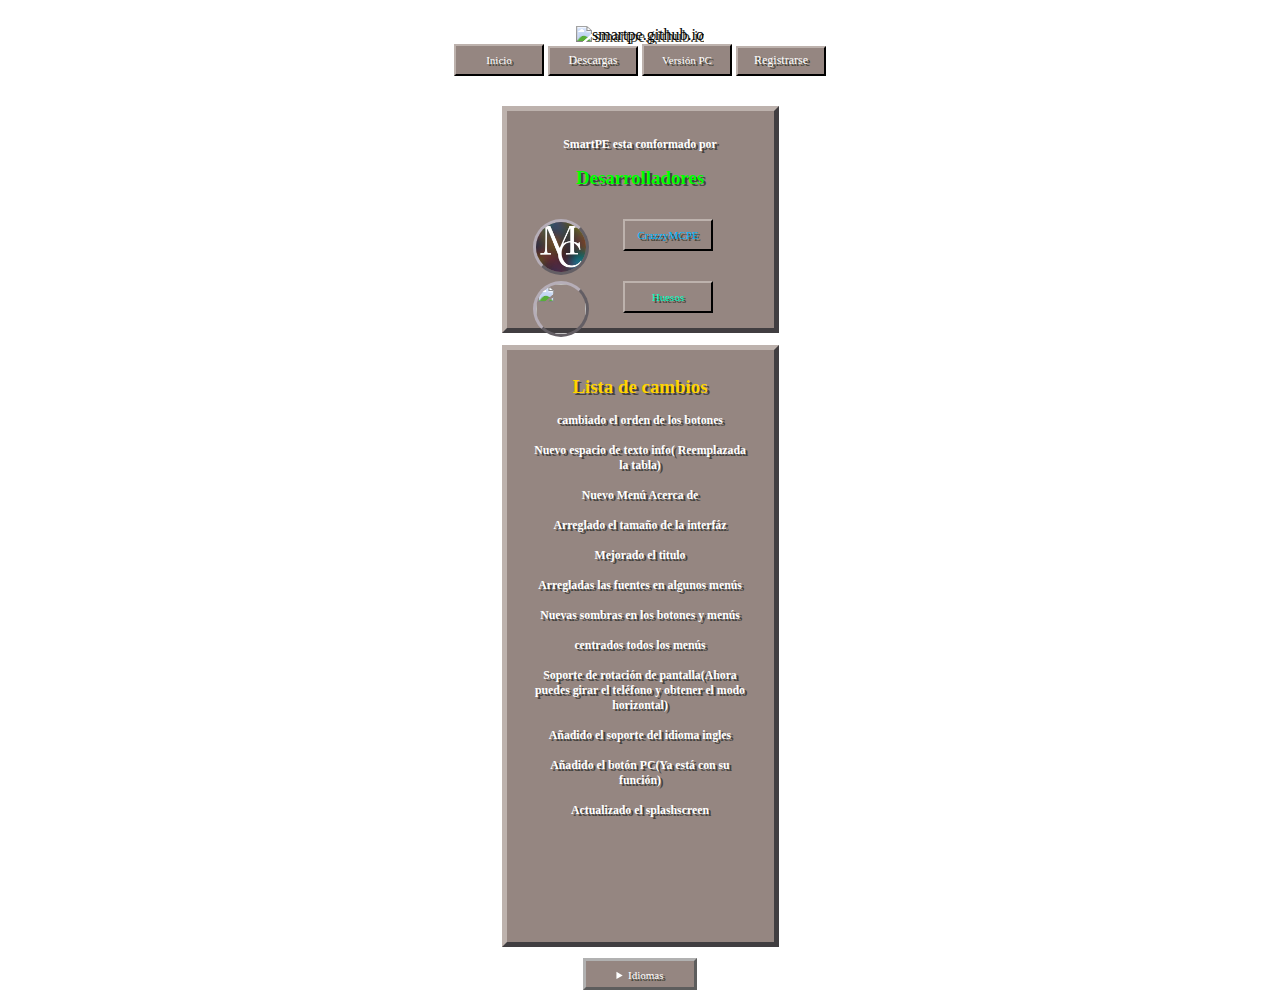
==== about.html @ a69294c7 "Added Round Profile Buttons Fixed a lot of bugs" ====
<!DOCTYPE html>
<html lang="es">
  <head><meta name="theme-color" content="#958681">
	
	  <meta charset="UTF-8" />
	  <meta http-equiv="X-UA-Compatible" content="IE=edge,chrome=1"> 
	<meta name="theme-color" content="#958681">
	<link rel="ICON" href="img/icon.ico" type="image/ico" />
	
	  <meta http-equiv="Content-Type" content="text/html; charset=UTF-8"/>
	  <meta name="viewport" content="width=device-width, initial-scale=1, maximum-scale=1"/>
		<title>Acerca de</title>
 <!--     <link rel="StyleSheet" href="CSS/styles.css" type="text/css"> -->
	  <div> 	<div class="container">
	  <!-- <header class="codrops-header">
		<nav class="codrops-demos">
		  <div class="center" -->
		<center>	<br> <img src="img/title.png" alt="smartpe.github.io" width="350" height="85">
		</center>
<!-- <style>
		body {
		background-image: url(img/bg.png);
		font-family:'volter';
		text-shadow: 3px 3px #3F3F33;
	}
		#mc {
  font-family:mcpe;
	}	
		@font-face {
  font-family:volter;
  src: url('fonts/volter.ttf');
}

@font-face {
  font-family:mcpe;
  src: url('fonts/mcpe.ttf');
}
input
		 
     {      font-size: 100px
            width: 90px;
            height: 8px;
            padding: 10px;
            background-color: #958681;
/*            box-shadow: 3px 3px #44423e; */
               border-color: #B1B1B1;
			   text-shadow: 2.8px 2.8px #44423e;
            color: #fff;
			   }      

	#NewTextLayout

	{ 
	width: 200px;
	background-image: url(img/NormalButton.png);
    height: 150px;
	text-shadow: 2.4px 2.4px #44423e;
	color: #fff;
	border-color: #cec642;
  	}
	
	
	#NewTextLayout:hover

	{ 
	width: 200px;
    height: 150px;
	text-shadow: 2.4px 2.4px #44423e;
	color: #cec642;
	border-color: #cec642;
  	}
	
	#NewTextLayout:active

	{ 
	width: 200px;
    height: 150px;
	text-shadow: 2.4px 2.4px #44423e;
	color: #cec642;
	border-color: #cec642;
  	}
	
	
	
	#boton:active

	{ 
	width: 200px;
    height: 150px;
	text-shadow: 2.4px 2.4px #44423e;
	color: #cec642;
	border-color: #cec642;
  	}
	
	
	
	
	/*	p
		{
		width: 130px;
        height: 180px;
		} */
		
		
	.outset {border-style: outset;}
	details:hover{
		color: #cec642;		
		
		}
		
		outset:hover{
		 border-color: #766B6B;
		 }
		
	h3:hover{
		background-color: #73656b;
		color: #cec642;
		font-color: #0f4ce1
		h3.outset {border-style: outset;}
}	
		
		
		summary.outset {border-style: outset;}
	details:hover{
		color: #cec642;	
		
}	
		
		
	summary:hover{
		background-color: #73656b;
		color: #cec642;	
		font-color: #0f4ce1
		
}
a.outset {border-style: outset;}
h3.outset {border-style: outset;}
h4.outside {border-style: outside;}
h3.dotted {border-style: dotted;}
h3.dashed {border-style: dashed;}
h3.solid {border-style: solid;}
h3.double {border-style: double;}
h3.groove {border-style: groove;}
h3.ridge {border-style: ridge;}
p.inset {border-style: inset;}
h3.outset {border-style: outset;}
h3.hidden {border-style: hidden;}	
		
h4
     {
            width: 80px;
            height: 205px;
            padding: 26px;
            background-color: #958681;
        /*    box-shadow: 8px 8px #44423e; */
       border-color: #B1B1B1;
}
	     h3
     {
            width: 200px;
            height: 95px;
            padding: 26px;
            background-color: #958681;
        /*    box-shadow: 8px 8px #44423e; */
       border-color: #B1B1B1;
		}  
		input:hover{
		background-color: #73656b;
		
		}
		
		 
		 
		 
		 summary
     {
            width: 92px;
            height: 10px;
            padding: 8px;
            background-color: #958681;
        /*    box-shadow: 2.8px 2.8px #44423e; */
		border-color: #B1B1B1;
			color: #fff;
			summary.outset {border-style: outset;}
         }       


div.title {
  text-align: center;
}
#bod {
		background-image: url(img/bg2.png);
		width:100%;
		height:500px;
		color:#fff;
}
#pbg {
	 	background-image: url(img/bg2.png);
}

}
/* De registro unicamente */
#boton {
		background-image: url(img/NormalButton.png);
		color:#FFFFFF;
		height:30px;
		font-family:'volter';
		text-shadow:2.8px 2.8px #3F3F33;
}
#boton:hover{
width: 200px;
    height: 150px;
        font-size: 2px;
		background-color: #73656b;
		color: #cec642;
		text-shadow:2.8px 2.8px #3F3F33;
}


#entrada {
		border:solid rbg(107,97,99);
		background-color: rgb(58,53,49);
		font-family:'volter';
		color:#fff;
		height:30px;
		text-shadow:2.8px 2.8px #3F3F33;
}

/* */
#chb {
		font-size:20px;
		text-shadow:3.1px 3.1px #3F3F33; 
		
}
#lel {
 		font-size:20px;
		text-shadow:3.1px 3.1px #3F3F33;
	    color: #cec642
}
/*unSelectable text */



-webkit-user-select: none; /* Chrome/Safari */ -moz-user-select: none; /* Firefox */ -ms-user-select: none; /* IE10+ */ /* Rules below not implemented in browsers yet */ -o-user-select: none; user-select: none;

  

		</style>
		
	-->	
		
		
		
  <style>
	#NewLayout

	{ 
	width: 100px;
	background-image: url(img/NormalButton.png);
    height: 100px;
	text-shadow: 2.2px 2.2px #44423e;
	color: #fff;
	border-color: #bdb2ad #958E95 #958E95 #bdb2ad;
	/* First is top,second is right,third is bottom,four is left,*/
	border-style: outset;
  	border-radius:30px;
		}  
		input:hover{
		color: yellow;
		background-color: #73656b;
		
		}
	
		
		
/*	#DirtButton

	{ 
	width: 200px;
 background-image: url(img/db.png
  height: 150px;
	text-shadow: 2.4px 2.4px #44423e;
	color: #cec642;
	border-color: #cec642;
  	}

	 #DirtButton:hover

	{ 
	width: 200px;
 background-image: url(img/db1.png
  height: 150px;
	text-shadow: 2.4px 2.4px #44423e;
	color: #cec642;
	border-color: #cec642;
  	}
		
		summary:active
		{
		background-color: #73656b;
		color: color: #cec642;
		text-shadow:3.3px 3.3px #3F3F33;
		}
		*/
	/*	h8
		{
		background-image: url(img/Button.png);
		color: #fff;
		height: 100px;
		width: 50px;
		font-size: 8px;
		} */
		
		#NewTextLayout1

	{ 
	width: 215px;
	background-image: url(img/NormalButton.png);
    height: 540px;
	text-shadow: 2.4px 2.4px #44423e;
	color: #fff;
	border-color: #bdb2ad #958E95 #958E95 #bdb2ad;

  	}
		
		
		
		#NewTextLayout

	{ 
	width: 215px;
	background-image: url(img/NormalButton.png);
    height: 165px;
	text-shadow: 2.4px 2.4px #44423e;
	color: #fff;
	border-color: #bdb2ad #958E95 #958E95 #bdb2ad;
  	}
	
	
	/* #NewTextLayout:hover

	{ 
	width: 200px;
    height: 150px;
	text-shadow: 3.3px 3.3px #44423e;
	color: #cec642;
/*	border-color: #686060; */
	NewTextLayout:hover.inset {border-style: inset;}
  	}
	*/
/*	#NewTextLayout:active

	{ 
	width: 200px;
    height: 150px;
	text-shadow: 3.3px 3.3px #44423e;
	color: #cec642;
	border-color: #cec642; 
  	}
	*/
		
		
		
		
		#br
		{
		font-size: 15px;
		color: #cec642;
		
		}
		
		
	.outset {border-style: outset;}
	details:hover{
		color: #cec642;		
		
		}
		
		outset:hover{
		 border-color: #766B6B;
		 }
		
	/* h3:hover{
		background-color: #73656b;
		color: #cec642;
		font-color: #0f4ce1
		border-style: inset;
	
}	*/
		
		
	summary:hover{
		background-color: #73656b;
		color: yellow;
		text-shadow:3.3px 3.3px #3F3F33;
		border-style: inset;
}
a.outset {border-style: outset;}
br:hover.inset {border-style: inset;}
h4.outside {border-style: outside;}
h3.dotted {border-style: dotted;}
h3.dashed {border-style: dashed;}
h3.solid {border-style: solid;}
h3.double {border-style: double;}
h3.groove {border-style: groove;}
h3.ridge {border-style: ridge;}
h3.inset {border-style: inset;}
h3.outset {border-style: outset;}
h3.hidden {border-style: hidden;}	
		
h4
     {
            width: 80px;
            height: 205px;
            padding: 26px;
            background-color: #958681;
        /*    box-shadow: 8px 8px #44423e; */
       border-color: #B1B1B1;
}
	     h3
     {
            width: 170px;
            height: 95px;
            padding: 26px;
            background-color: #958681;
        /*    box-shadow: 8px 8px #44423e; */
       border-color: #bdb2ad #524952 #524952 #bdb2ad;
	   border-width: 5px;
		}  
		
		input:hover{
		color: yellow;
		background-color: #73656b;
		
		}
		input:hover
		{
		color: yellow;
		}
		
		 input	 
     {  
	 background-color: #958681;
		color:#FFFFFF;
		width: 90px;
		height: 32px;
		font-family:'volter';
		text-shadow:2.2px 2.2px #3F3F33;
		font-size: 11px;   
		border-width: 2px;
		border-color: #bdb2ad #292829 #292829 #bdb2ad;
		border-style: outset;
		} 
		 #input
		 
     {      font-size: 60px
            width: 90px;
            height: 10px;
            padding: 10px;
            background-color: #958681;
			border-style: inset;
/*            box-shadow: 2.3px 2.3px #44423e; */
               border-color: #fff;			 
			 text-shadow: 2.3px 2.3px #44423e;
         }      
		 
		 
		 
		 summary
     {
            width: 92px;
            height: 10px;
            padding: 8px;
            background-color: #958681;
        /*    box-shadow: 2.4px 2.4px #44423e; */
		border-color: #B1B1B1;
			color: #fff;
text-shadow: 2.3px 2.3px #3F3F33;
			summary.outset {border-style: outset;}
  font-size: 11px; 
  border-width: 3px;
         }       
@font-face {
  font-family:volter;
  src: url('fonts/volter.ttf');
}
@font-face {
  font-family:mcpe;
  src: url('fonts/mcpe.ttf');
}
body {
		background-image: url(img/bg.png);
		font-family:'volter';
		text-shadow: 2.4px 2.4px #3F3F33;
		
}
div.title {
  text-align: center;
}
#bod {
		background-image: url(img/bg2.png);
		width:100%;
		height:500px;
		color:#fff;
}
#pbg {
	 	background-image: url(img/bg2.png);
}
#mc {
  font-family:mcpe;
}
/* De registro unicamente */
#boton {
		background-color: #958681;
		color:#FFFFFF;
		width: 90px;
		height: 30px;
		font-family:'volter';
		text-shadow:2.3px 2.3px #3F3F33;
		font-size: 12px;
		border-style: outset;
		border-color:  #bdb2ad #292829 #292829 #bdb2ad;
}
#boton:hover{
		background-color: #73656b;
	    color: yellow;
		text-shadow:3.3px 3.3px #3F3F33;
		font-size: 12px;
		border-style: inset;
}
#boton:active {
		background-color: #73656b;
		color: yellow;
		font-size: 12px;
		border-style: inset;
}
#entrada {
		border:solid rbg(107,97,99);
		background-color: rgb(58,53,49);
		font-family:'volter';
		color:#fff;
		height:30px;
		text-shadow:2.4px 2.4px #3F3F33;
}

/*
#chb {
		font-size:20px;
		text-shadow:2.4px 2.4px #3F3F33; 
		
}
#lel {
 		font-size:20px;
		text-shadow:2.4px 2.4px #3F3F33;
	    color: #cec642
}
/*unSelectable text */
#img
{
border-style: outset;
border-radius: 50px;
border-color: #B6AEB8 #B6AEB8 #B6AEB8 #B6AEB8;
height: 50px;
width: 50px;
}
#img:hover
{
border-style: inset;
border-radius: 50px;
border-color: #B6AEB8 #B6AEB8 #B6AEB8 #B6AEB8;
}

-webkit-user-select: none; /* Chrome/Safari */ -moz-user-select: none; /* Firefox */ -ms-user-select: none; /* IE10+ */ /* Rules below not implemented in browsers yet */ -o-user-select: none; user-select: none;

  </style>
</head>

	<body>
	<!--<center>  <input align="left" style="font-size:10%" id=boton type="submit" onclick="location.href='WhatsNew.html';" value="Que hay nuevo?"/> <br> <br> <br>
	</center>  
   <table height=50 width=100% border=0>
	 

		
	
  </table> -->
	 
	<tr>
	 <div class="title">
	   <input  type="submit" onclick="location.href='main.html';" value="Inicio"/>
	   <input id=boton type="submit" onclick="location.href='Descargas.html';" value="Descargas"/> 
	     <input  type="submit" onclick="location.href='index.html';" value="Versión PC"/> 
	  <input id=boton type="submit" onclick="location.href='registro.html';" value="Registrarse"/> 
	   <!--  <input id=boton type="submit" onclick="location.href='sesionmob.html';" value="Iniciar Sesión"/> -->
	<!--   <input type="submit" onclick="location.href='about.html';" value="Acerca de"/> -->
	
  <br> 
<br>
	<!--  <table height=20px>
		<tr>
	  </table>

	  <table id=bod width=100% height=340px border=5px>
		<tr>
		<td border=5>SmartPE esta conformado por
		<br><br> 
	 
		  <center>  <input id=boton type="submit" style="color:#00FFC2;" onclick="location.href='https://twitter.com/CrazzyMCPE';" value="CrazzyMCPE" /> </center> <!-- <img align="middle" src="img/pic/Cpp.png" alt="Crazzy's PP" width="50" height="50"/>
		 <br> <center>
	    <img src="https://pbs.twimg.com/profile_images/641850658988146692/8sb8JoB8_bigger.jpg" alt="RedstoneGunMade Pic" /> 
		  <input id=boton type="submit" style="color:#ff0000;" onclick="location.href='https://twitter.com/RedstoneGunMade';" value="RedstoneGunMade" /> </center>
		<br> <center>
		<img src="https://pbs.twimg.com/profile_images/639269910007287810/5BaCNiOB_bigger.jpg" alt="Huesos1202 Pic" /> 
		  <input id=boton type="submit" style="color:#00CCFF;" onclick="location.href='https://twitter.com/alanitzayan';" value="Huesos1202" /> </center>
		<br> <center>
		<img src="https://pbs.twimg.com/profile_images/645978380366708736/JhPYsgk__bigger.jpg" alt="Darks Pic" /> 
		  <input id=boton type="submit" style="color:#707070;" onclick="location.href='https://twitter.com/tempos_darks';" value="Tempos_Darks" /> </center>
		<br> <center>
		<img src="https://pbs.twimg.com/profile_images/646507469921882112/GBKBgJx8_bigger.jpg" alt="Yugidroiid Pic" /> 
		  <input id=boton type="submit" style="color:#FF3300;" onclick="location.href='https://twitter.com/danxoton';" value="Yugidroiid" /> </center>
		<br> <center>
		<img src="https://pbs.twimg.com/profile_images/644990689919541248/InT9l9-2_bigger.jpg" alt="DubsRoll Pic" />  
		  <input id=boton type="submit" style="color:#FF3300;" onclick="location.href='https://twitter.com/DubsRollYT';" value="DubsRollYT" /> </center>
		  </td>
		</tr>
	  </table> 
	 <br> <br> <br>
	<center>  <p id="NewTextLayout">Note:Language support is too broken<br>Click here if you want know what it means</p>
	<br> <br> <br>
	</center>
	<br>
	  <center style="font-size:60%" >
		<h3 style="color:white" >SmartPE esta conformado por<br> <br> <br>  <input id=boton type="submit" style="color:#00FFC2;" onclick="location.href='https://twitter.com/CrazzyMCPE';" value="CrazzyMCPE" /> 
		  <br> <br> <input id=boton type="submit" style="color:#ff0000;" onclick="location.href='https://twitter.com/Khristian_Kun';" value="Khristian" /> <br> <br> <input id=boton type="submit" style="color:#00CCFF;" onclick="location.href='https://twitter.com/alanitzayan';" value="Huesos1202" /> <br> <br>  <input id=boton type="submit" style="color:#707070;" onclick="location.href='https://twitter.com/tempos_darks';" value="Tempos_Darks" /> <br> <br> <input style="font-size:50%" id=boton type="submit" style="color:#FF3300;" onclick="location.href='https://twitter.com/danxoton';" value="Yugidroiid" /> <br> <br>  <input style="font-size:50%" id=boton type="submit" style="color:#FF3300;" onclick="location.href='https://twitter.com/DubsRollYT';" value="DubsRollYT" /> </center> </center>
	  <br> <center>  </center>
	  <br> <center> </center>
	  <br> <center> </center>
	  <br> <br> <br> </h3>
		  </center>
	-->
	  
  </body>
  
<!--  
  
  <br>
	<br>
	  <br>
		<br>
		  <br>
  <h3 id="NewTextLayout" class="outside">
	
	
	
	
	<h1>SmartPE esta conformado por</h1>
	<br><br> 
	
	
	
	
  </h3>-->
  
  
  
  
  <center style="font-size:63%" >
	<h3 id="NewTextLayout" class="outset" style="color:white">SmartPE esta conformado por<br><br><font color="lime" style="font-size:160%">Desarrolladores</font> <br> <br> <br> <center> <input type="submit" style="color:#00B6FF;" onclick="location.href='https://twitter.com/CrazzyMCPE';" value="CrazzyMCPE"/><img id="img" src="img/pic/Crazzy.png" align="left" height=10px width=10px><br><br><br><center>  <input type="submit" style="color:#00FFC2;" onclick="location.href='#https://twitter.com/';" value="Huesos" /><img id="img" src="img/pic/Huesos.png" align="left" height=40px width=40px></center></h3>  <h3 id="NewTextLayout1" class="outset" style="color:white"> <font color="FFD400" style="font-size:160%">Lista de cambios</font> <br> <br>
	  cambiado el orden de los botones<br> <br>Nuevo espacio de texto info( Reemplazada la tabla)<br> <br>Nuevo Menú Acerca de<br> <br>Arreglado el tamaño de la interfáz<br> <br>Mejorado el titulo<br> <br>Arregladas las fuentes en algunos menús<br>  <br>Nuevas sombras en los botones y menús<br> <br>centrados todos los menús<br> <br>Soporte de rotación de pantalla(Ahora puedes girar el teléfono y obtener el modo horizontal)<br> <br>Añadido el soporte del idioma ingles<br> <br>Añadido el botón PC(Ya está con su función)<br><br>Actualizado el splashscreen</h3> </center> 
	</h3>  </center>
  <div> 


	<center> <details  style="font-size:75%"> <summary class="outset" style="color:white">Idiomas</summary><h5 align="center" id="NewLayout"><br><input style="font-size:10%"  type="submit" onclick="location.href='ENindex.html';" value="English"/><br> <br><center><input style="font-size:10%"  id=boton type="submit" onclick="location.href='index.html';" value="Español"/></h5></center> </details>
  
  
  
  
  
</html>
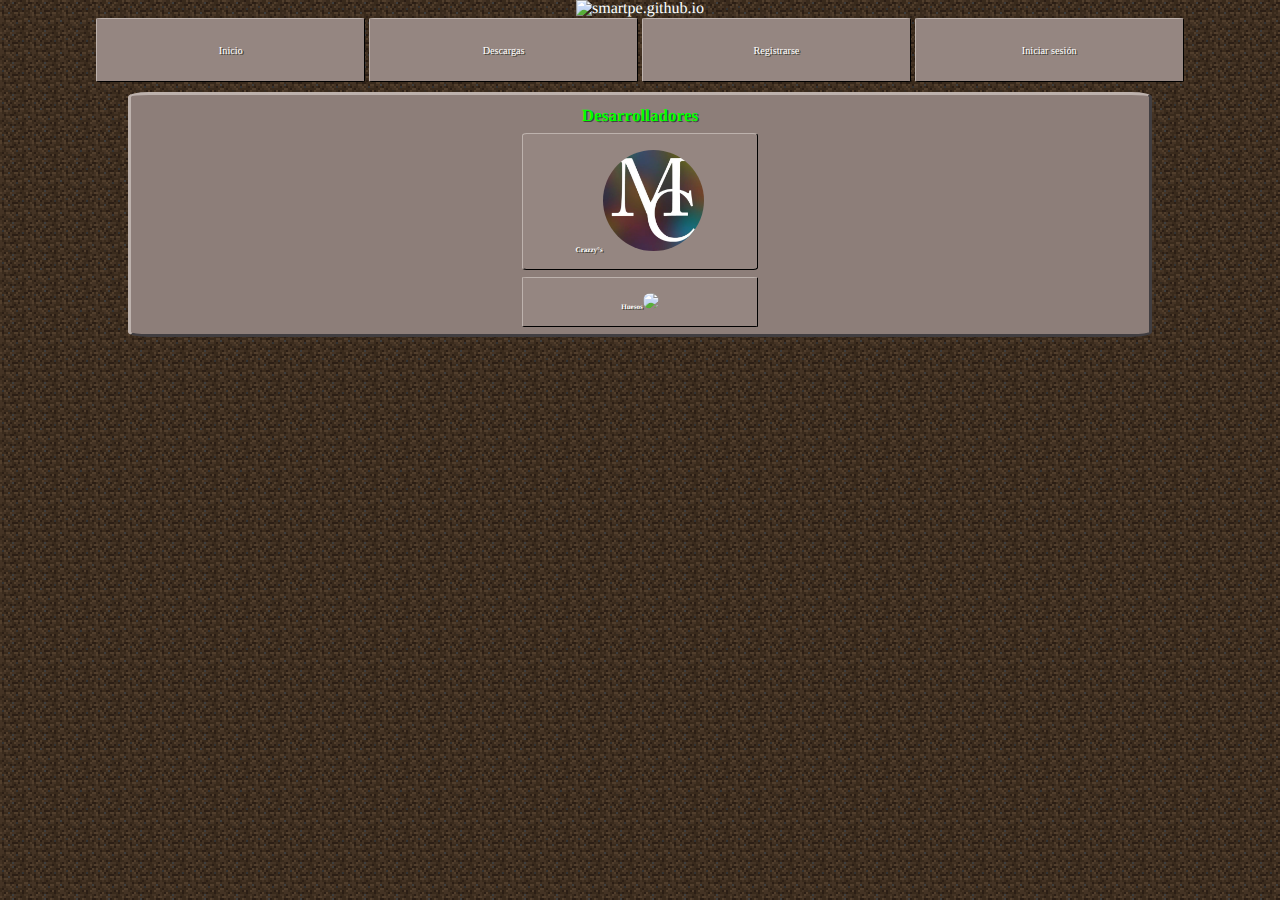
==== commit 11a3127d: "lots of fixes" ====
--- a/about.html
+++ b/about.html
@@ -1,681 +1,32 @@
 <!DOCTYPE html>
 <html lang="es">
   <head><meta name="theme-color" content="#958681">
-	
+	<body>
 	  <meta charset="UTF-8" />
 	  <meta http-equiv="X-UA-Compatible" content="IE=edge,chrome=1"> 
-	<meta name="theme-color" content="#958681">
 	<link rel="ICON" href="img/icon.ico" type="image/ico" />
-	
+	</body>
+	  </head>
 	  <meta http-equiv="Content-Type" content="text/html; charset=UTF-8"/>
-	  <meta name="viewport" content="width=device-width, initial-scale=1, maximum-scale=1"/>
+	  <meta name="viewport" content="width=device-width, initial-scale=1, maximum-scale=1.0"/>
 		<title>Acerca de</title>
- <!--     <link rel="StyleSheet" href="CSS/styles.css" type="text/css"> -->
-	  <div> 	<div class="container">
-	  <!-- <header class="codrops-header">
-		<nav class="codrops-demos">
-		  <div class="center" -->
-		<center>	<br> <img src="img/title.png" alt="smartpe.github.io" width="350" height="85">
+     <link rel="StyleSheet" href="CSS/styles.css" type="text/css"> 
+	  <div> 	<div class="title">
+		<center>	 <img id="title" src="img/title.png" alt="smartpe.github.io">
 		</center>
-<!-- <style>
-		body {
-		background-image: url(img/bg.png);
-		font-family:'volter';
-		text-shadow: 3px 3px #3F3F33;
-	}
-		#mc {
-  font-family:mcpe;
-	}	
-		@font-face {
-  font-family:volter;
-  src: url('fonts/volter.ttf');
-}
-
-@font-face {
-  font-family:mcpe;
-  src: url('fonts/mcpe.ttf');
-}
-input
-		 
-     {      font-size: 100px
-            width: 90px;
-            height: 8px;
-            padding: 10px;
-            background-color: #958681;
-/*            box-shadow: 3px 3px #44423e; */
-               border-color: #B1B1B1;
-			   text-shadow: 2.8px 2.8px #44423e;
-            color: #fff;
-			   }      
-
-	#NewTextLayout
-
-	{ 
-	width: 200px;
-	background-image: url(img/NormalButton.png);
-    height: 150px;
-	text-shadow: 2.4px 2.4px #44423e;
-	color: #fff;
-	border-color: #cec642;
-  	}
-	
-	
-	#NewTextLayout:hover
-
-	{ 
-	width: 200px;
-    height: 150px;
-	text-shadow: 2.4px 2.4px #44423e;
-	color: #cec642;
-	border-color: #cec642;
-  	}
-	
-	#NewTextLayout:active
-
-	{ 
-	width: 200px;
-    height: 150px;
-	text-shadow: 2.4px 2.4px #44423e;
-	color: #cec642;
-	border-color: #cec642;
-  	}
-	
-	
-	
-	#boton:active
-
-	{ 
-	width: 200px;
-    height: 150px;
-	text-shadow: 2.4px 2.4px #44423e;
-	color: #cec642;
-	border-color: #cec642;
-  	}
-	
-	
-	
-	
-	/*	p
-		{
-		width: 130px;
-        height: 180px;
-		} */
-		
-		
-	.outset {border-style: outset;}
-	details:hover{
-		color: #cec642;		
-		
-		}
-		
-		outset:hover{
-		 border-color: #766B6B;
-		 }
-		
-	h3:hover{
-		background-color: #73656b;
-		color: #cec642;
-		font-color: #0f4ce1
-		h3.outset {border-style: outset;}
-}	
-		
-		
-		summary.outset {border-style: outset;}
-	details:hover{
-		color: #cec642;	
-		
-}	
-		
-		
-	summary:hover{
-		background-color: #73656b;
-		color: #cec642;	
-		font-color: #0f4ce1
-		
-}
-a.outset {border-style: outset;}
-h3.outset {border-style: outset;}
-h4.outside {border-style: outside;}
-h3.dotted {border-style: dotted;}
-h3.dashed {border-style: dashed;}
-h3.solid {border-style: solid;}
-h3.double {border-style: double;}
-h3.groove {border-style: groove;}
-h3.ridge {border-style: ridge;}
-p.inset {border-style: inset;}
-h3.outset {border-style: outset;}
-h3.hidden {border-style: hidden;}	
-		
-h4
-     {
-            width: 80px;
-            height: 205px;
-            padding: 26px;
-            background-color: #958681;
-        /*    box-shadow: 8px 8px #44423e; */
-       border-color: #B1B1B1;
-}
-	     h3
-     {
-            width: 200px;
-            height: 95px;
-            padding: 26px;
-            background-color: #958681;
-        /*    box-shadow: 8px 8px #44423e; */
-       border-color: #B1B1B1;
-		}  
-		input:hover{
-		background-color: #73656b;
-		
-		}
-		
-		 
-		 
-		 
-		 summary
-     {
-            width: 92px;
-            height: 10px;
-            padding: 8px;
-            background-color: #958681;
-        /*    box-shadow: 2.8px 2.8px #44423e; */
-		border-color: #B1B1B1;
-			color: #fff;
-			summary.outset {border-style: outset;}
-         }       
-
-
-div.title {
-  text-align: center;
-}
-#bod {
-		background-image: url(img/bg2.png);
-		width:100%;
-		height:500px;
-		color:#fff;
-}
-#pbg {
-	 	background-image: url(img/bg2.png);
-}
-
-}
-/* De registro unicamente */
-#boton {
-		background-image: url(img/NormalButton.png);
-		color:#FFFFFF;
-		height:30px;
-		font-family:'volter';
-		text-shadow:2.8px 2.8px #3F3F33;
-}
-#boton:hover{
-width: 200px;
-    height: 150px;
-        font-size: 2px;
-		background-color: #73656b;
-		color: #cec642;
-		text-shadow:2.8px 2.8px #3F3F33;
-}
-
-
-#entrada {
-		border:solid rbg(107,97,99);
-		background-color: rgb(58,53,49);
-		font-family:'volter';
-		color:#fff;
-		height:30px;
-		text-shadow:2.8px 2.8px #3F3F33;
-}
-
-/* */
-#chb {
-		font-size:20px;
-		text-shadow:3.1px 3.1px #3F3F33; 
-		
-}
-#lel {
- 		font-size:20px;
-		text-shadow:3.1px 3.1px #3F3F33;
-	    color: #cec642
-}
-/*unSelectable text */
-
-
-
--webkit-user-select: none; /* Chrome/Safari */ -moz-user-select: none; /* Firefox */ -ms-user-select: none; /* IE10+ */ /* Rules below not implemented in browsers yet */ -o-user-select: none; user-select: none;
-
-  
-
-		</style>
-		
-	-->	
-		
-		
-		
-  <style>
-	#NewLayout
-
-	{ 
-	width: 100px;
-	background-image: url(img/NormalButton.png);
-    height: 100px;
-	text-shadow: 2.2px 2.2px #44423e;
-	color: #fff;
-	border-color: #bdb2ad #958E95 #958E95 #bdb2ad;
-	/* First is top,second is right,third is bottom,four is left,*/
-	border-style: outset;
-  	border-radius:30px;
-		}  
-		input:hover{
-		color: yellow;
-		background-color: #73656b;
-		
-		}
-	
-		
-		
-/*	#DirtButton
-
-	{ 
-	width: 200px;
- background-image: url(img/db.png
-  height: 150px;
-	text-shadow: 2.4px 2.4px #44423e;
-	color: #cec642;
-	border-color: #cec642;
-  	}
-
-	 #DirtButton:hover
-
-	{ 
-	width: 200px;
- background-image: url(img/db1.png
-  height: 150px;
-	text-shadow: 2.4px 2.4px #44423e;
-	color: #cec642;
-	border-color: #cec642;
-  	}
-		
-		summary:active
-		{
-		background-color: #73656b;
-		color: color: #cec642;
-		text-shadow:3.3px 3.3px #3F3F33;
-		}
-		*/
-	/*	h8
-		{
-		background-image: url(img/Button.png);
-		color: #fff;
-		height: 100px;
-		width: 50px;
-		font-size: 8px;
-		} */
-		
-		#NewTextLayout1
-
-	{ 
-	width: 215px;
-	background-image: url(img/NormalButton.png);
-    height: 540px;
-	text-shadow: 2.4px 2.4px #44423e;
-	color: #fff;
-	border-color: #bdb2ad #958E95 #958E95 #bdb2ad;
-
-  	}
-		
-		
-		
-		#NewTextLayout
-
-	{ 
-	width: 215px;
-	background-image: url(img/NormalButton.png);
-    height: 165px;
-	text-shadow: 2.4px 2.4px #44423e;
-	color: #fff;
-	border-color: #bdb2ad #958E95 #958E95 #bdb2ad;
-  	}
-	
-	
-	/* #NewTextLayout:hover
-
-	{ 
-	width: 200px;
-    height: 150px;
-	text-shadow: 3.3px 3.3px #44423e;
-	color: #cec642;
-/*	border-color: #686060; */
-	NewTextLayout:hover.inset {border-style: inset;}
-  	}
-	*/
-/*	#NewTextLayout:active
-
-	{ 
-	width: 200px;
-    height: 150px;
-	text-shadow: 3.3px 3.3px #44423e;
-	color: #cec642;
-	border-color: #cec642; 
-  	}
-	*/
-		
-		
-		
-		
-		#br
-		{
-		font-size: 15px;
-		color: #cec642;
-		
-		}
-		
-		
-	.outset {border-style: outset;}
-	details:hover{
-		color: #cec642;		
-		
-		}
-		
-		outset:hover{
-		 border-color: #766B6B;
-		 }
-		
-	/* h3:hover{
-		background-color: #73656b;
-		color: #cec642;
-		font-color: #0f4ce1
-		border-style: inset;
-	
-}	*/
-		
-		
-	summary:hover{
-		background-color: #73656b;
-		color: yellow;
-		text-shadow:3.3px 3.3px #3F3F33;
-		border-style: inset;
-}
-a.outset {border-style: outset;}
-br:hover.inset {border-style: inset;}
-h4.outside {border-style: outside;}
-h3.dotted {border-style: dotted;}
-h3.dashed {border-style: dashed;}
-h3.solid {border-style: solid;}
-h3.double {border-style: double;}
-h3.groove {border-style: groove;}
-h3.ridge {border-style: ridge;}
-h3.inset {border-style: inset;}
-h3.outset {border-style: outset;}
-h3.hidden {border-style: hidden;}	
-		
-h4
-     {
-            width: 80px;
-            height: 205px;
-            padding: 26px;
-            background-color: #958681;
-        /*    box-shadow: 8px 8px #44423e; */
-       border-color: #B1B1B1;
-}
-	     h3
-     {
-            width: 170px;
-            height: 95px;
-            padding: 26px;
-            background-color: #958681;
-        /*    box-shadow: 8px 8px #44423e; */
-       border-color: #bdb2ad #524952 #524952 #bdb2ad;
-	   border-width: 5px;
-		}  
-		
-		input:hover{
-		color: yellow;
-		background-color: #73656b;
-		
-		}
-		input:hover
-		{
-		color: yellow;
-		}
-		
-		 input	 
-     {  
-	 background-color: #958681;
-		color:#FFFFFF;
-		width: 90px;
-		height: 32px;
-		font-family:'volter';
-		text-shadow:2.2px 2.2px #3F3F33;
-		font-size: 11px;   
-		border-width: 2px;
-		border-color: #bdb2ad #292829 #292829 #bdb2ad;
-		border-style: outset;
-		} 
-		 #input
-		 
-     {      font-size: 60px
-            width: 90px;
-            height: 10px;
-            padding: 10px;
-            background-color: #958681;
-			border-style: inset;
-/*            box-shadow: 2.3px 2.3px #44423e; */
-               border-color: #fff;			 
-			 text-shadow: 2.3px 2.3px #44423e;
-         }      
-		 
-		 
-		 
-		 summary
-     {
-            width: 92px;
-            height: 10px;
-            padding: 8px;
-            background-color: #958681;
-        /*    box-shadow: 2.4px 2.4px #44423e; */
-		border-color: #B1B1B1;
-			color: #fff;
-text-shadow: 2.3px 2.3px #3F3F33;
-			summary.outset {border-style: outset;}
-  font-size: 11px; 
-  border-width: 3px;
-         }       
-@font-face {
-  font-family:volter;
-  src: url('fonts/volter.ttf');
-}
-@font-face {
-  font-family:mcpe;
-  src: url('fonts/mcpe.ttf');
-}
-body {
-		background-image: url(img/bg.png);
-		font-family:'volter';
-		text-shadow: 2.4px 2.4px #3F3F33;
-		
-}
-div.title {
-  text-align: center;
-}
-#bod {
-		background-image: url(img/bg2.png);
-		width:100%;
-		height:500px;
-		color:#fff;
-}
-#pbg {
-	 	background-image: url(img/bg2.png);
-}
-#mc {
-  font-family:mcpe;
-}
-/* De registro unicamente */
-#boton {
-		background-color: #958681;
-		color:#FFFFFF;
-		width: 90px;
-		height: 30px;
-		font-family:'volter';
-		text-shadow:2.3px 2.3px #3F3F33;
-		font-size: 12px;
-		border-style: outset;
-		border-color:  #bdb2ad #292829 #292829 #bdb2ad;
-}
-#boton:hover{
-		background-color: #73656b;
-	    color: yellow;
-		text-shadow:3.3px 3.3px #3F3F33;
-		font-size: 12px;
-		border-style: inset;
-}
-#boton:active {
-		background-color: #73656b;
-		color: yellow;
-		font-size: 12px;
-		border-style: inset;
-}
-#entrada {
-		border:solid rbg(107,97,99);
-		background-color: rgb(58,53,49);
-		font-family:'volter';
-		color:#fff;
-		height:30px;
-		text-shadow:2.4px 2.4px #3F3F33;
-}
-
-/*
-#chb {
-		font-size:20px;
-		text-shadow:2.4px 2.4px #3F3F33; 
-		
-}
-#lel {
- 		font-size:20px;
-		text-shadow:2.4px 2.4px #3F3F33;
-	    color: #cec642
-}
-/*unSelectable text */
-#img
-{
-border-style: outset;
-border-radius: 50px;
-border-color: #B6AEB8 #B6AEB8 #B6AEB8 #B6AEB8;
-height: 50px;
-width: 50px;
-}
-#img:hover
-{
-border-style: inset;
-border-radius: 50px;
-border-color: #B6AEB8 #B6AEB8 #B6AEB8 #B6AEB8;
-}
-
--webkit-user-select: none; /* Chrome/Safari */ -moz-user-select: none; /* Firefox */ -ms-user-select: none; /* IE10+ */ /* Rules below not implemented in browsers yet */ -o-user-select: none; user-select: none;
-
-  </style>
-</head>
-
-	<body>
-	<!--<center>  <input align="left" style="font-size:10%" id=boton type="submit" onclick="location.href='WhatsNew.html';" value="Que hay nuevo?"/> <br> <br> <br>
-	</center>  
-   <table height=50 width=100% border=0>
-	 
-
-		
-	
-  </table> -->
-	 
 	<tr>
 	 <div class="title">
-	   <input  type="submit" onclick="location.href='main.html';" value="Inicio"/>
-	   <input id=boton type="submit" onclick="location.href='Descargas.html';" value="Descargas"/> 
-	     <input  type="submit" onclick="location.href='index.html';" value="Versión PC"/> 
-	  <input id=boton type="submit" onclick="location.href='registro.html';" value="Registrarse"/> 
-	   <!--  <input id=boton type="submit" onclick="location.href='sesionmob.html';" value="Iniciar Sesión"/> -->
-	<!--   <input type="submit" onclick="location.href='about.html';" value="Acerca de"/> -->
-	
-  <br> 
+		   <input class=boton type="submit" onclick="location.href='index.html';" value="Inicio"/>
+	<input class=boton type="submit" onclick="location.href='Descargas.html';" value="Descargas"/>
+	  <input class=boton type="submit" onclick="location.href='registro.html';" value="Registrarse"/> 
+	   <input  class=boton type="submit" onclick="location.href='sesion.html';" value="Iniciar sesión"/>
 <br>
-	<!--  <table height=20px>
-		<tr>
-	  </table>
-
-	  <table id=bod width=100% height=340px border=5px>
-		<tr>
-		<td border=5>SmartPE esta conformado por
-		<br><br> 
-	 
-		  <center>  <input id=boton type="submit" style="color:#00FFC2;" onclick="location.href='https://twitter.com/CrazzyMCPE';" value="CrazzyMCPE" /> </center> <!-- <img align="middle" src="img/pic/Cpp.png" alt="Crazzy's PP" width="50" height="50"/>
-		 <br> <center>
-	    <img src="https://pbs.twimg.com/profile_images/641850658988146692/8sb8JoB8_bigger.jpg" alt="RedstoneGunMade Pic" /> 
-		  <input id=boton type="submit" style="color:#ff0000;" onclick="location.href='https://twitter.com/RedstoneGunMade';" value="RedstoneGunMade" /> </center>
-		<br> <center>
-		<img src="https://pbs.twimg.com/profile_images/639269910007287810/5BaCNiOB_bigger.jpg" alt="Huesos1202 Pic" /> 
-		  <input id=boton type="submit" style="color:#00CCFF;" onclick="location.href='https://twitter.com/alanitzayan';" value="Huesos1202" /> </center>
-		<br> <center>
-		<img src="https://pbs.twimg.com/profile_images/645978380366708736/JhPYsgk__bigger.jpg" alt="Darks Pic" /> 
-		  <input id=boton type="submit" style="color:#707070;" onclick="location.href='https://twitter.com/tempos_darks';" value="Tempos_Darks" /> </center>
-		<br> <center>
-		<img src="https://pbs.twimg.com/profile_images/646507469921882112/GBKBgJx8_bigger.jpg" alt="Yugidroiid Pic" /> 
-		  <input id=boton type="submit" style="color:#FF3300;" onclick="location.href='https://twitter.com/danxoton';" value="Yugidroiid" /> </center>
-		<br> <center>
-		<img src="https://pbs.twimg.com/profile_images/644990689919541248/InT9l9-2_bigger.jpg" alt="DubsRoll Pic" />  
-		  <input id=boton type="submit" style="color:#FF3300;" onclick="location.href='https://twitter.com/DubsRollYT';" value="DubsRollYT" /> </center>
-		  </td>
-		</tr>
-	  </table> 
-	 <br> <br> <br>
-	<center>  <p id="NewTextLayout">Note:Language support is too broken<br>Click here if you want know what it means</p>
-	<br> <br> <br>
-	</center>
-	<br>
-	  <center style="font-size:60%" >
-		<h3 style="color:white" >SmartPE esta conformado por<br> <br> <br>  <input id=boton type="submit" style="color:#00FFC2;" onclick="location.href='https://twitter.com/CrazzyMCPE';" value="CrazzyMCPE" /> 
-		  <br> <br> <input id=boton type="submit" style="color:#ff0000;" onclick="location.href='https://twitter.com/Khristian_Kun';" value="Khristian" /> <br> <br> <input id=boton type="submit" style="color:#00CCFF;" onclick="location.href='https://twitter.com/alanitzayan';" value="Huesos1202" /> <br> <br>  <input id=boton type="submit" style="color:#707070;" onclick="location.href='https://twitter.com/tempos_darks';" value="Tempos_Darks" /> <br> <br> <input style="font-size:50%" id=boton type="submit" style="color:#FF3300;" onclick="location.href='https://twitter.com/danxoton';" value="Yugidroiid" /> <br> <br>  <input style="font-size:50%" id=boton type="submit" style="color:#FF3300;" onclick="location.href='https://twitter.com/DubsRollYT';" value="DubsRollYT" /> </center> </center>
-	  <br> <center>  </center>
-	  <br> <center> </center>
-	  <br> <center> </center>
-	  <br> <br> <br> </h3>
-		  </center>
-	-->
-	  
-  </body>
-  
-<!--  
-  
-  <br>
-	<br>
+  <center style="font-size:63%" >
+	<h3 id="NewAboutLayout">
 	  <br>
-		<br>
-		  <br>
-  <h3 id="NewTextLayout" class="outside">
-	
-	
-	
-	
-	<h1>SmartPE esta conformado por</h1>
-	<br><br> 
-	
-	
-	
-	
-  </h3>-->
-  
-  
-  
-  
-  <center style="font-size:63%" >
-	<h3 id="NewTextLayout" class="outset" style="color:white">SmartPE esta conformado por<br><br><font color="lime" style="font-size:160%">Desarrolladores</font> <br> <br> <br> <center> <input type="submit" style="color:#00B6FF;" onclick="location.href='https://twitter.com/CrazzyMCPE';" value="CrazzyMCPE"/><img id="img" src="img/pic/Crazzy.png" align="left" height=10px width=10px><br><br><br><center>  <input type="submit" style="color:#00FFC2;" onclick="location.href='#https://twitter.com/';" value="Huesos" /><img id="img" src="img/pic/Huesos.png" align="left" height=40px width=40px></center></h3>  <h3 id="NewTextLayout1" class="outset" style="color:white"> <font color="FFD400" style="font-size:160%">Lista de cambios</font> <br> <br>
-	  cambiado el orden de los botones<br> <br>Nuevo espacio de texto info( Reemplazada la tabla)<br> <br>Nuevo Menú Acerca de<br> <br>Arreglado el tamaño de la interfáz<br> <br>Mejorado el titulo<br> <br>Arregladas las fuentes en algunos menús<br>  <br>Nuevas sombras en los botones y menús<br> <br>centrados todos los menús<br> <br>Soporte de rotación de pantalla(Ahora puedes girar el teléfono y obtener el modo horizontal)<br> <br>Añadido el soporte del idioma ingles<br> <br>Añadido el botón PC(Ya está con su función)<br><br>Actualizado el splashscreen</h3> </center> 
-	</h3>  </center>
-  <div> 
-
-
-	<center> <details  style="font-size:75%"> <summary class="outset" style="color:white">Idiomas</summary><h5 align="center" id="NewLayout"><br><input style="font-size:10%"  type="submit" onclick="location.href='ENindex.html';" value="English"/><br> <br><center><input style="font-size:10%"  id=boton type="submit" onclick="location.href='index.html';" value="Español"/></h5></center> </details>
-  
-  
-  
-  
-  
-</html>
-  
+	  <font color="lime" style="font-size:170%">Desarrolladores</font>
+	  <center> <h3 style="align=right" class=pop id=Button>Crazzy°s<img src="img/pic/Crazzy.png" class=imgbutton></h3></center>
+	  <center> <h3 style="align=right" class=pop id=Button>Huesos<img src="img/pic/Huesos.png" class=imgbutton></h3></center>
+	</h3>
+  </center></div></div>  
+	  </div></html>
--- a/CSS/styles.css
+++ b/CSS/styles.css
@@ -0,0 +1,538 @@
+
+#inputMini
+{
+ padding: 1.7%; 
+color:#FFEA66;
+font-size: 70%;
+border-color: #9FA4B3; #cdc4cc #757883; #757883;
+		background-color: #474647;
+		font-family:'volter';
+		height:2%;
+		width: 19%;
+		border-style: outset;
+		text-shadow:1.3px 1.3px #3F3F33;
+		border-radius: 5px;
+		padding-bottom: 9px;
+		border-width: 2px;
+}
+
+#inputMini:hover
+{
+ padding: 1.7%; 
+color:#FFEA66;
+border-color: #9FA4B3; #cdc4cc #757883; #757883;
+		background-color: #474647;
+		font-family:'volter';
+		border-style: inset;
+		text-shadow:1.3px 1.3px #3F3F33;
+}
+#MiniLayout
+{
+ padding: 1.7%; 
+color:#FFEA66;
+font-size: 80%;
+ 	border-color: #bdb2ad #958E95 #958E95 #bdb2ad;
+		background-color: #73656b;
+		font-family:'volter';
+		height:13%;
+		width: 30%;
+		border-style: outset;
+		text-shadow:1.3px 1.3px #3F3F33;
+		border-radius: 5px;
+}
+
+h8
+{
+align=center;
+text-align:center;
+}
+h3
+{
+align=center;
+text-align:center;
+border-radius: 2%:
+}
+
+.imgbutton
+{
+  width: 50%;
+  height: auto;
+  text-align: left;
+  border-radius: 100px;
+  color: lime;
+}
+.SubPressMini
+{
+  border-color: #cdc4cc #cdc4cc #cdc4cc #cdc4cc;
+		background-color: #474647;
+		font-family:'volter';
+		color: yellow;
+		height:40%;
+		wddth: 107%;
+		border-style: outset;
+		text-shadow:1.3px 1.3px #3F3F33;
+		text-align: left;
+		align: left
+     font-size: 80%;
+	 border-radius: 2%;
+}
+
+.SubdownloadLayout
+{
+/*padding: 2.0%;*/
+		border-color: #cdc4cc #cdc4cc #cdc4cc #cdc4cc;
+		background-color: #474647;
+		font-family:'volter';
+		color: yellow;
+		height:40%;
+		wddth: 107%;
+		border-style: outset;
+		text-shadow:1.3px 1.3px #3F3F33;
+		text-align: left;
+		align: left
+     font-size: 80%;
+	 border-radius: 2%;
+	
+	 }
+.entrada1 {
+        padding: 2.0%;
+		border-color: #cdc4cc #cdc4cc #cdc4cc #cdc4cc;
+		background-color: #474647;
+		font-family:'volter';
+		color: yellow;
+		height:10%;
+		width: 57%;
+		border-style: outset;
+		text-shadow:1.3px 1.3px #3F3F33;
+		text-align: center;
+     font-size: 80%;
+	 border-radius: 2%;
+}
+#buttonalign
+{
+  align: left
+  }
+}
+.cube { position: relative; top: 200px; } .rightFace,
+.leftFace,
+.topFace div {
+    padding: 10px; width: 180px; height: 180px; } .rightFace,
+.leftFace,
+.topFace {
+    position: absolute; } .leftFace {
+    -webkit-transform: skewY(30deg); -moz-transform: skewY(30deg); background-image: url(../img/block.png); }
+ .rightFace {
+    -webkit-transform: skewY(-30deg); -moz-transform: skewY(-30deg); background-image: url(../img/block.png); left: 200px; } .topFace div {
+    -webkit-transform: skewY(-30deg) scaleY(1.16); -moz-transform: skewY(-30deg) scaleY(1.16); background-image: url(../img/block1.png); font-size: 0.862em; } .topFace {
+    -webkit-transform: rotate(60deg); -moz-transform: rotate(60deg); top: -157px; left: 100px; }
+
+
+
+
+.NewDemo
+
+	{ 
+	padding: 4%;
+		background-color: #958681;
+		color:#FFFFFF;
+		width: 23%;
+		height: 23%;
+		font-family:'volter';
+		text-shadow: 1.3px 1.3px #3F3F33;
+		font-size: 74%;
+		border-style: outset;
+		border-color:  #bdb2ad #292829 #292829 #bdb2ad;
+        alignment-adjust: center;
+		}
+
+
+/*.NewDemo:hover
+
+	{ 
+	font-size: 74%;
+		background-color: #73656b;
+	    color: #cec642;
+		text-shadow:1.4px 1.4px #3F3F33;
+		border-style: inset;
+		border-color: #292829 #bdb2ad #bdb2ad #292829;
+}
+
+*/
+.c
+{
+  float: middle;
+}
+.textStyle
+{
+        padding: 2.0%; 
+        color:#FFEA66;
+        font-size: 70%;
+        border-color: #9FA4B3; #cdc4cc #757883; #757883;
+		background-color: #474647;
+		font-family:'volter';
+		height:30%;
+		width: 91%;
+		border-style: inset;
+		border-radius: 2px;
+		text-shadow:1.3px 1.3px #3F3F33;
+		border-radius: 5px;
+}
+
+
+
+
+
+#NewChangelogLayout
+	{ 
+	width: 79%;
+	text-align: center;
+	background-color: #8d7e79;
+    height: 99%;
+	text-shadow: 1.5px 1.5px #44423e;
+	color: #fff;
+	border-color: #bdb2ad #958E95 #958E95 #bdb2ad;
+    border-style: outset;
+	border-radius: 5px;
+  	}
+
+form
+
+	{ 
+	font-size: 80%;
+	width: 60%;
+	background-color: #8d7e79;
+    height: 80%;
+	text-shadow: 1.3px 1.3px #44423e;
+	color: #fff;
+	text-align: center;
+	border-color: #bdb2ad #958E95 #958E95 #bdb2ad;
+	/* First is top,second is right,third is bottom,four is left,*/
+	border-style: outset;
+	border-radius: 2%;
+		}
+		
+#NewLayout
+
+	{ 
+	width: 100%;
+	background-color: #8d7e79;
+    height: 100%;
+	text-shadow: 1.3px 1.3px #44423e;
+	color: #fff;
+	border-color: #bdb2ad #cdc4cc #958E95 #bdb2ad;
+	/* First is top,second is right,third is bottom,four is left,*/
+	border-style: outset;
+  	border-radius: 2%;
+		}  
+	/*	input:hover{
+		color: yellow;
+		background-color: #73656b;
+		
+		}
+
+*/
+
+
+
+/*Downloadslayout*/
+
+#DownloadsLayout
+
+	{ 
+	padding: 1.5%;
+	width: 80%;
+	background-color: #8d7e79;
+    height: 100%;
+	text-shadow: 1.3px 1.3px #44423e;
+	color: #fff;
+	border-color: #bdb2ad #cdc4cc #958E95 #bdb2ad;
+	/* First is top,second is right,third is bottom,four is left,*/
+	border-style: outset;
+	border-radius: 2%; 
+  	}
+	
+	#DownloadSubMenu
+
+	{ 
+	padding: 1.7%;
+	width: 60%;
+	background-color: #73656b;
+    height: 100%;
+	align: center;
+	text-shadow: 1.3px 1.3px #44423e;
+	border-color: #bdb2ad #cdc4cc #958E95 #bdb2ad;
+    border-radius: 2%;
+    border-style: inset;
+	 
+  	}
+.img
+{
+ border-width: 10%
+ border-height: 10%
+border-radius: 160px;
+border-style: inset;
+ 
+}
+/*New About layoutImg*/
+#img
+
+{
+
+border-color: #B6AEB8 #B6AEB8 #B6AEB8 #B6AEB8;
+height: 50px;
+width:  70px;
+padding: 2%
+}
+
+#img:hover
+{
+border-style: inset;
+border-radius: 160px;
+border-color: #B6AEB8 #B6AEB8 #B6AEB8 #B6AEB8;
+}
+/*
+@media screen and (max-width: 800px) {
+	 */
+	 
+#NewAboutLayout
+
+	{ 
+	width: 80%;
+	background-color: #8d7e79;
+    height: 85%;
+	text-shadow: 1.3px 1.3px #44423e;
+	color: #fff;
+	border-style: outset;
+	border-color: #bdb2ad #958E95 #958E95 #bdb2ad;
+    box-sizing: border-box;
+	font-size: 100%;
+border-radius: 2%;
+ 	}
+
+#ts
+{
+font-size: 16px;
+}
+
+	/* Splash Text 
+#splash1 {
+     color: #FFD000;
+     font-size: 5%;
+     font-family:'volter';
+     text-shadow:1.3px 1.3px #3F3F33;
+     align: right;
+     
+}
+.pop {
+   animation: pop 0.58s infinite;
+   -webkit-animation: pop 0.58 infinite;
+}
+@keyframes pop {
+   from {
+     transform:scale(0.95)
+   }
+   50% {
+     transform:scale(1)
+   }
+   to {
+     transform:scale(0.95)
+   }
+}
+@-webkit-keyframes pop {
+   from {
+     -webkit-transform:scale(0.95)
+   }
+   50% {
+     -webkit-transform:scale(1)
+   }
+   to {
+     -webkit-transform:scale(0.95)
+   }
+}
+.tilt {
+   -ms-transform: rotate(-25deg);
+   -webkit-transform: rotate(-25deg);
+   transform: rotate(-25deg);
+}
+	*/	
+	
+	  #NewTextLayout
+
+	{ 
+	width: 80%;
+	background-color: #8d7e79;
+    height: 100%;
+	text-shadow: 1.3px 1.3px #44423e;
+    border-style: outset;
+	color: #fff;
+	border-color: #bdb2ad #958E95 #958E95 #bdb2ad;
+	text-decoration: none; 
+    outline:none; 
+	display:block;  
+border-width: 3 3%; 
+font-size: 140%;
+border-radius: 2%;
+left: 0;   /* top border only */ font-weight:normal
+  	}
+	
+	
+	
+			
+	summary:hover{
+		font-size: 50%;
+		background-color: #73656b;
+	    color: #cec642;
+		text-shadow:3.3px 3.3px #3F3F33;
+		border-style: inset;
+		border-color: #292829 #bdb2ad #bdb2ad #292829;
+}
+		 summary
+     {
+            padding: 1.5%;
+		background-color: #958681;
+		color:#FFFFFF;
+		width: 20%;
+		height: 10%;
+		font-family:'volter';
+		text-shadow: 1.3px 1.3px #3F3F33;
+		font-size: 50%;
+		border-style: outset;
+		border-color:  #bdb2ad #292829 #292829 #bdb2ad;
+         } 
+		 
+	/*	 summary:active
+		 {
+		   background-color: #73656b;
+	    color: #cec642;
+		text-shadow:3.3px 3.3px #3F3F33;
+		border-style: inset;
+		#292829 #bdb2ad #bdb2ad #292829;
+		 } */
+@font-face {
+  font-family:volter;
+  src: url('../fonts/volter.ttf');
+}
+@font-face {
+  font-family:mcpe;
+  src: url('fonts/../mcpe.ttf');
+}
+body {
+        font-size: 100%;
+		background-image: url(../img/mbg.png);
+		font-family:'volter';
+		text-shadow: 1.3px 1.3px #3F3F33;
+		color: white;
+	 width: 100%;
+	 height: auto;
+  
+/*Anti-aliasing*/
+width: auto;
+height: auto;
+margin: 0;
+padding: 0; 
+text-rendering: optimizeLegibility; 
+text-rendering: geometricPrecision;
+font-smooth: always;
+font-smoothing: antialiased;
+-moz-font-smoothing: antialiased;
+-webkit-font-smoothing: antialiased;
+-webkit-font-smoothing: subpixel-antialiased;
+} #content {
+  -webkit-font-smoothing: antialiased;
+  -moz-osx-font-smoothing: grayscale;
+} 
+
+div.title {
+  text-align: center;
+}
+#bod {
+		background-image: url(img/bg2.png);
+		width:100%;
+		height:500px;
+		color:#fff;
+}
+#pbg {
+	 	background-image: url(img/bg2.png);
+}
+#mc {
+  font-family:mcpe;
+}
+/* De registro unicamente */
+.boton {
+      padding: 2.0%;
+		background-color: #958681;
+		color:#FFFFFF;
+		width: 21%;
+		height: 10%;
+		font-family:'volter';
+		text-shadow: 1.3px 1.3px #3F3F33;
+	font-size: 64%;
+		border-style: outset;
+      border-radius: 2%;
+      border-width:  1px;
+  border-color:  #bdb2ad #292829  #292829 #bdb2ad;
+/*	 letter-spacing: 1px; */
+}
+.boton:hover{
+       
+  
+		background-color: #73656b;
+	    color: #cec642;
+		text-shadow:1.4px 1.4px #3F3F33;
+		border-style: inset;
+	border-color:  #292829 #bdb2ad #bdb2ad #292829;
+}
+/*.boton:active {
+       
+		background-color: #73656b;
+	    color: #cec642;
+		text-shadow:1.4px 1.4px #3F3F33;
+		border-style: inset;
+	border-color:	#292829 #bdb2ad #bdb2ad #292829;
+} */
+.entrada {
+        padding: 1.9%;
+		border-color: #cdc4cc #cdc4cc #cdc4cc #cdc4cc;
+		background-color: #474647;
+		font-family:'volter';
+		color: yellow;
+		height:10%;
+		width: 17%;
+		border-style: outset;
+		text-shadow:1.3px 1.3px #3F3F33;
+		text-align: center;
+     font-size: 80%;
+}
+#Button {
+            padding: 1.5%;
+		background-color: #958681;
+		color:#FFFFFF;
+		width: 20%;
+		height: 10%;
+		font-family:'volter';
+		text-shadow: 1.3px 1.3px #3F3F33;
+	font-size: 70%;
+		border-style: outset;
+      border-radius: 2%;
+      border-width:  1px;
+	  text-align: center;
+  border-color:  #bdb2ad #292829  #292829 #bdb2ad;
+/*	 letter-spacing: 1px; */	}
+#Button:hover{
+		background-color: #73656b;
+	    color: #cec642;
+		border-style: inset;
+		border-color: #292829 #bdb2ad #bdb2ad #292829;
+}
+#Button:active {
+		background-color: #73656b;
+	    color: #cec642;
+		border-style: inset;
+		#292829 #bdb2ad #bdb2ad #292829;
+}
+
+#title
+{
+   width: 60%;
+ height: 20%;
+}
